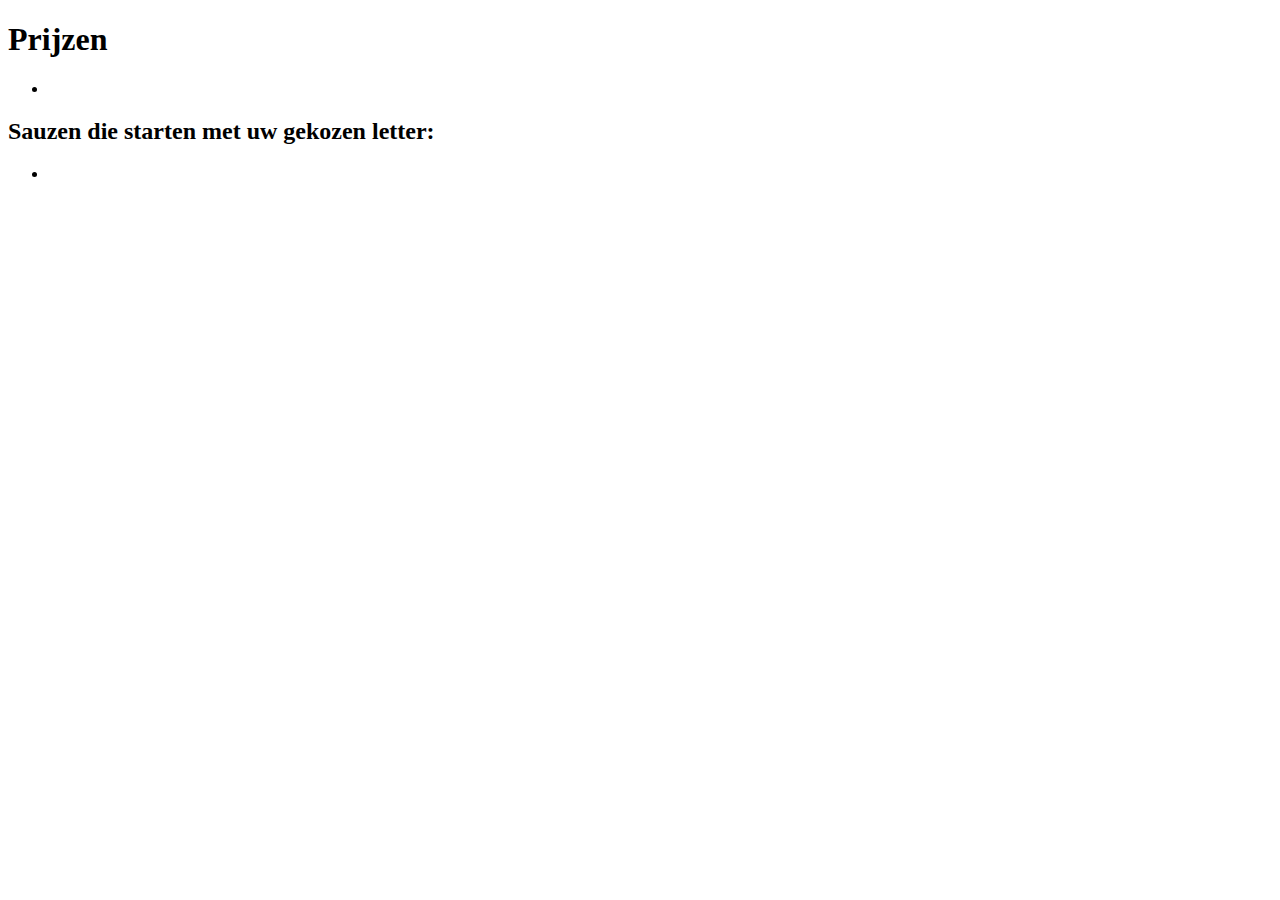
==== src/main/resources/templates/alfabet.html @ 9f2c28cf "stateless oefening" ====
<!DOCTYPE html>
<html lang="nl" xmlns:th="http://thymeleaf.org">
<head th:replace="fragments::head(title='Saus alfabet')"></head>
<body>
<header th:replace="fragments::banner"></header>
<nav th:replace="fragments::menu"></nav>
    <h1>Prijzen</h1>
    <ul>
        <li th:each="letter:${alfabet}">
            <a th:href="@{/sauzen/alfabet/{letter}(letter=${letter})}"
            th:text="${letter}"></a>
        </li>
    </ul>
<th:block th:if="${letter}">
    <h2>Sauzen die starten met uw gekozen letter: <th:block th:text="${letter}"></th:block></h2>
    <ul><li th:each="saus: ${sauzen}" th:text="${saus.naam}"></li></ul>
</th:block>
</body>
</html>
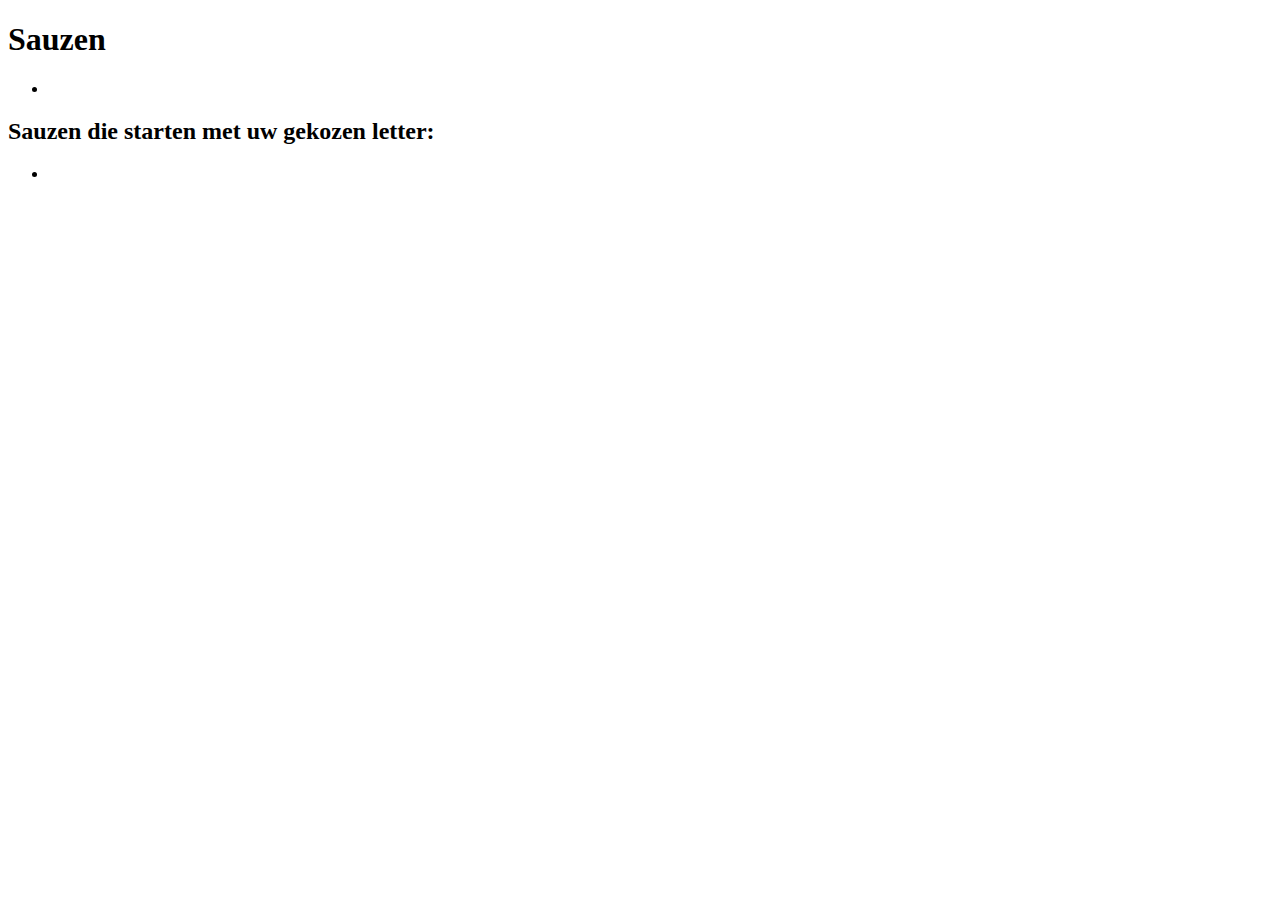
==== commit 62e2876a: "Oefening CSV + repositories + beans" ====
--- a/src/main/resources/templates/alfabet.html
+++ b/src/main/resources/templates/alfabet.html
@@ -4,16 +4,16 @@
 <body>
 <header th:replace="fragments::banner"></header>
 <nav th:replace="fragments::menu"></nav>
-    <h1>Prijzen</h1>
-    <ul>
+    <h1>Sauzen</h1>
+    <ul class="lijstAlfabet">
         <li th:each="letter:${alfabet}">
             <a th:href="@{/sauzen/alfabet/{letter}(letter=${letter})}"
             th:text="${letter}"></a>
         </li>
     </ul>
 <th:block th:if="${letter}">
-    <h2>Sauzen die starten met uw gekozen letter: <th:block th:text="${letter}"></th:block></h2>
-    <ul><li th:each="saus: ${sauzen}" th:text="${saus.naam}"></li></ul>
+    <h2>Sauzen die starten met uw gekozen letter: <th:block th:text="${letter}" class="test"></th:block></h2>
+    <ul class="lijstAlfabetSaus"><li th:each="saus: ${sauzen}" th:text="${saus.naam}"></li></ul>
 </th:block>
 </body>
 </html>